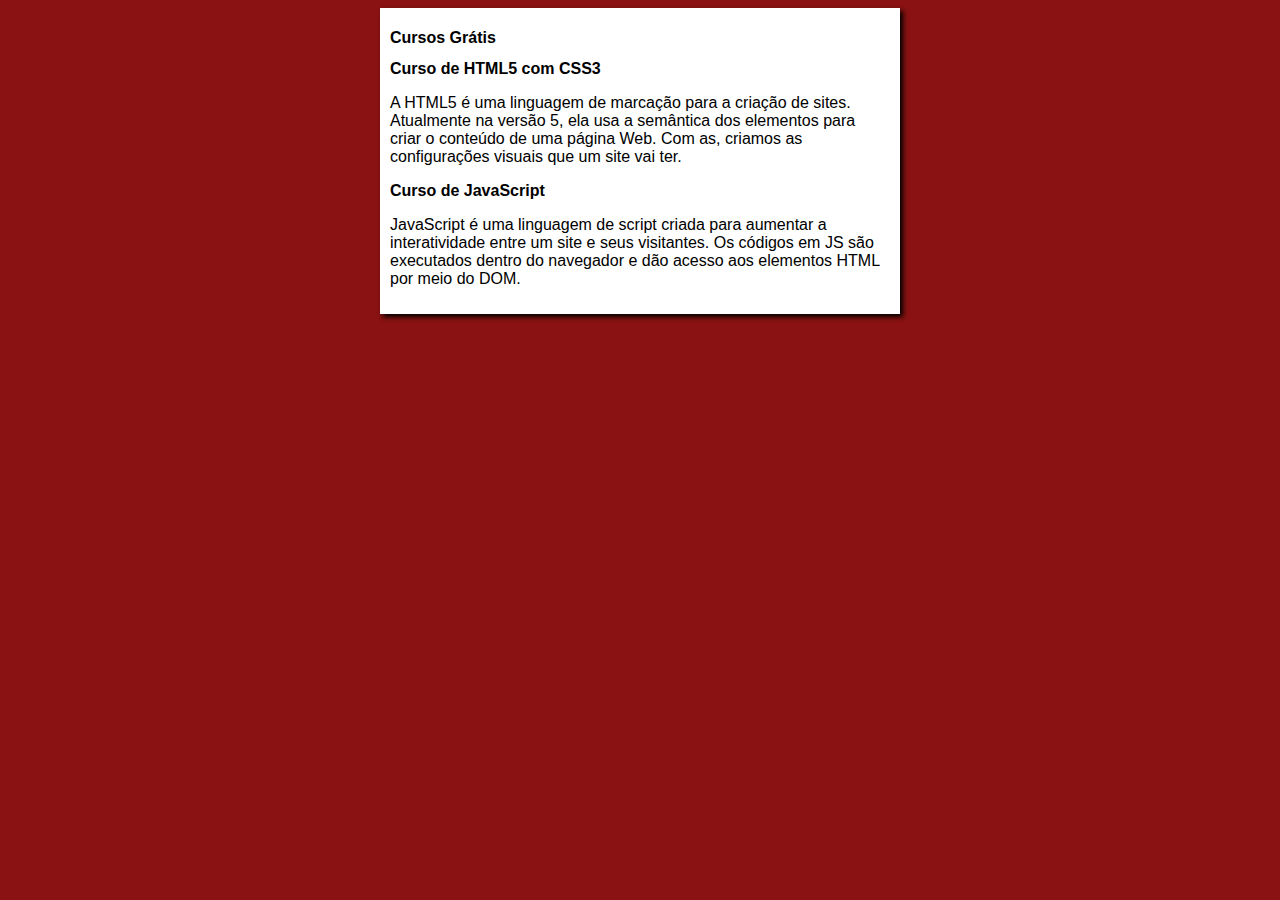
==== index.html @ 28de4e77 "Merge branch 'conteúdo' into main" ====
<!DOCTYPE html>
<html lang="pt-br">
<head>
    <meta charset="UTF-8">
    <meta http-equiv="X-UA-Compatible" content="IE=edge">
    <meta name="viewport" content="width=device-width, initial-scale=1.0">
    <title>The Game</title>
    <link rel="stylesheet" href="estilos/style.css">
</head>
<body>
    <main>
        <header>
            <h1>Cursos Grátis</h1>
        </header>
        <article>
            <h2>Curso de HTML5 com CSS3</h2>
            <p>A HTML5 é uma linguagem de marcação para a criação de sites. Atualmente na versão 5, ela usa a semântica dos elementos para criar o conteúdo de uma página Web. Com as, criamos as configurações visuais que um site vai ter.</p>
        </article>
        <article>
            <h2>Curso de JavaScript</h2>
            <p>JavaScript é uma linguagem de script criada para aumentar a interatividade entre um site e seus visitantes. Os códigos em JS são executados dentro do navegador e dão acesso aos elementos HTML por meio do DOM.</p>
        </article>
    </main>
</body>
</html>
---- estilos/style.css ----
*{
    font-family: Arial, Helvetica, sans-serif;
    font-size: 16px;
}
body{
    background-color: rgb(138, 18, 18);
}
main{
    background-color: white;
    width: 500px;
    margin: auto;
    padding: 10px;
    box-shadow: 3px 3px 5px black;
}
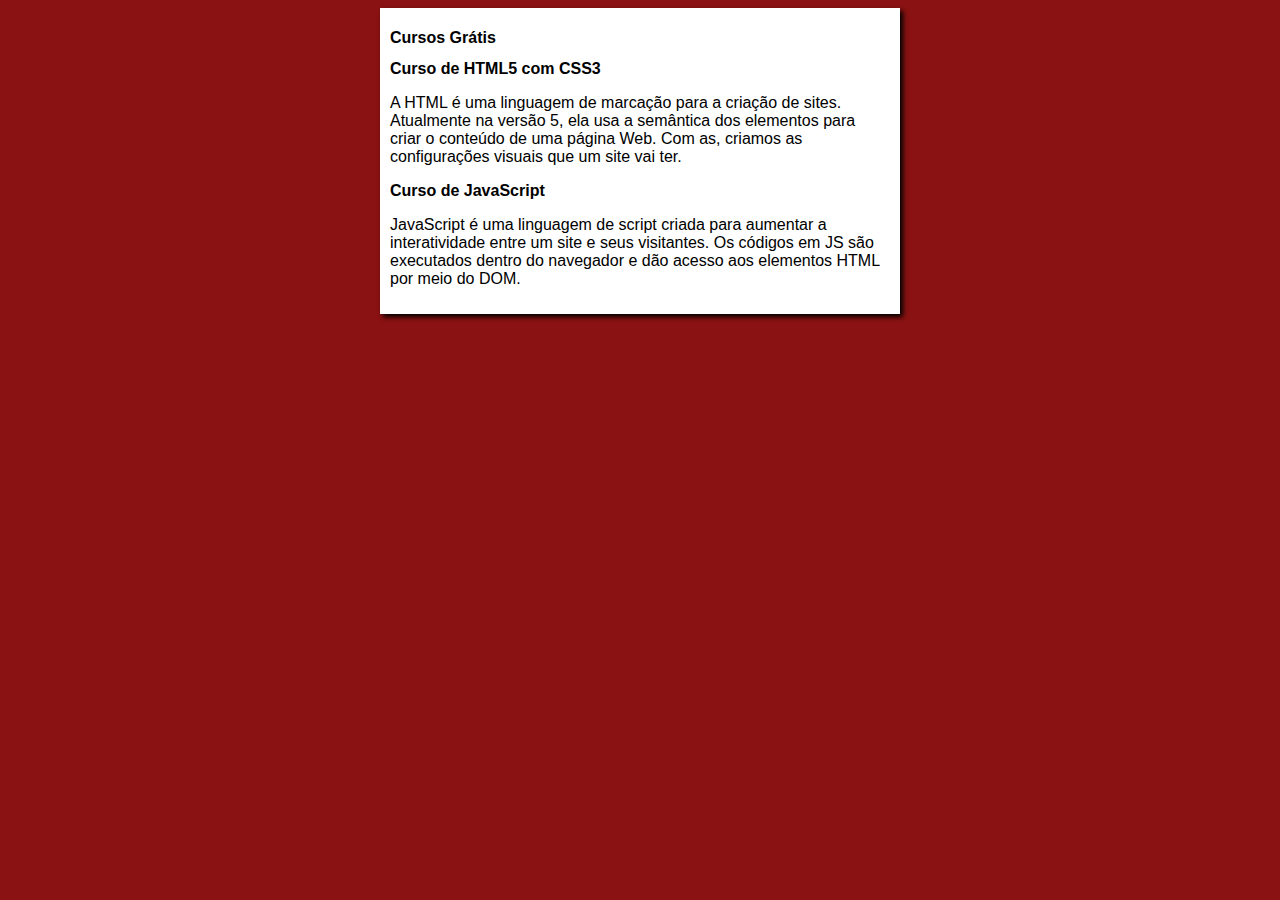
==== commit da83c8e1: "Update index.html" ====
--- a/index.html
+++ b/index.html
@@ -14,7 +14,7 @@
         </header>
         <article>
             <h2>Curso de HTML5 com CSS3</h2>
-            <p>A HTML5 é uma linguagem de marcação para a criação de sites. Atualmente na versão 5, ela usa a semântica dos elementos para criar o conteúdo de uma página Web. Com as, criamos as configurações visuais que um site vai ter.</p>
+            <p>A HTML é uma linguagem de marcação para a criação de sites. Atualmente na versão 5, ela usa a semântica dos elementos para criar o conteúdo de uma página Web. Com as, criamos as configurações visuais que um site vai ter.</p>
         </article>
         <article>
             <h2>Curso de JavaScript</h2>
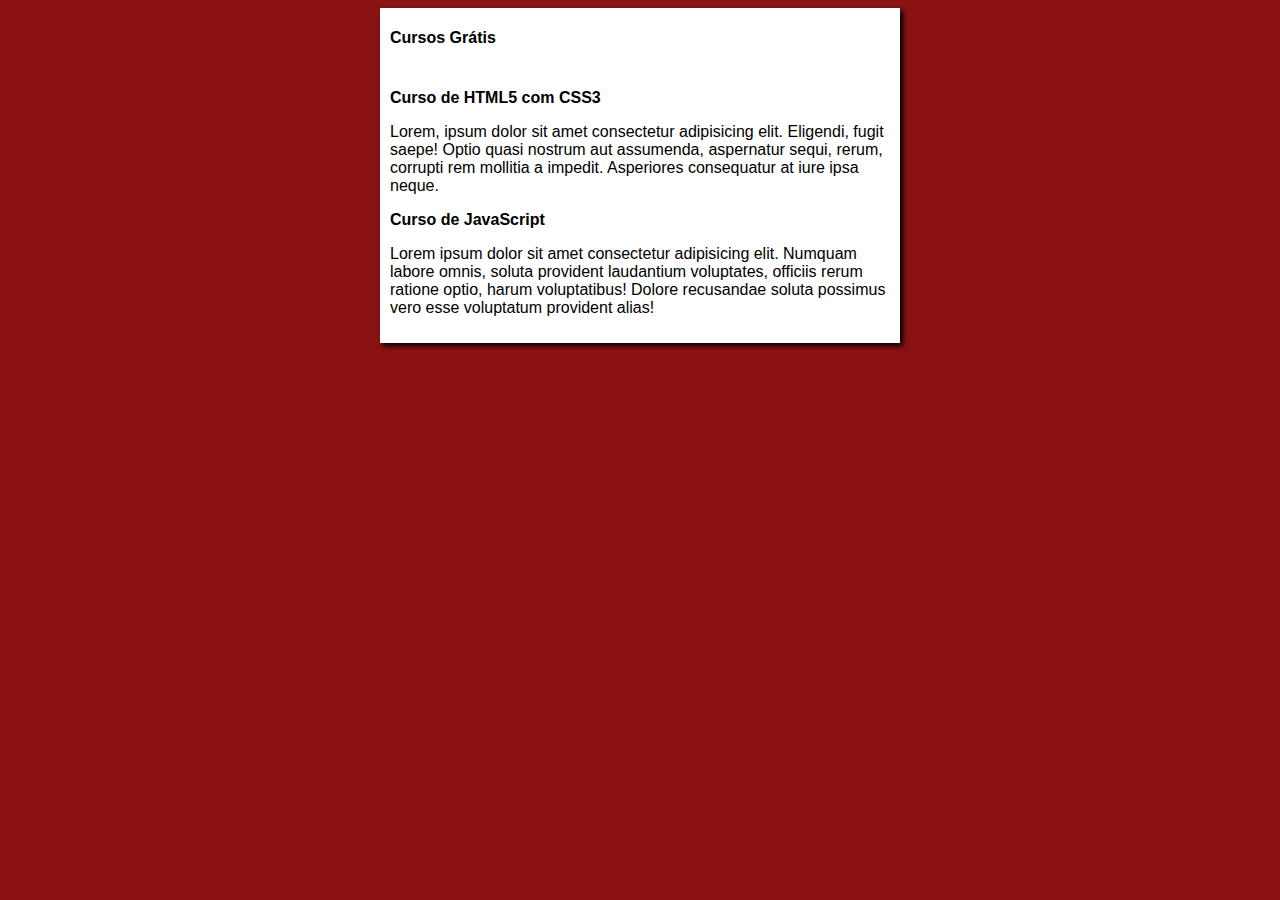
==== commit e16f31da: "Update index.html" ====
--- a/index.html
+++ b/index.html
@@ -11,14 +11,16 @@
     <main>
         <header>
             <h1>Cursos Grátis</h1>
+            <img src="" alt="">
         </header>
         <article>
             <h2>Curso de HTML5 com CSS3</h2>
-            <p>A HTML é uma linguagem de marcação para a criação de sites. Atualmente na versão 5, ela usa a semântica dos elementos para criar o conteúdo de uma página Web. Com as, criamos as configurações visuais que um site vai ter.</p>
+            <p>Lorem, ipsum dolor sit amet consectetur adipisicing elit. Eligendi, fugit saepe! Optio quasi nostrum aut assumenda, aspernatur sequi, rerum, corrupti rem mollitia a impedit. Asperiores consequatur at iure ipsa neque.</p>
+            
         </article>
         <article>
             <h2>Curso de JavaScript</h2>
-            <p>JavaScript é uma linguagem de script criada para aumentar a interatividade entre um site e seus visitantes. Os códigos em JS são executados dentro do navegador e dão acesso aos elementos HTML por meio do DOM.</p>
+            <p>Lorem ipsum dolor sit amet consectetur adipisicing elit. Numquam labore omnis, soluta provident laudantium voluptates, officiis rerum ratione optio, harum voluptatibus! Dolore recusandae soluta possimus vero esse voluptatum provident alias!</p>
         </article>
     </main>
 </body>
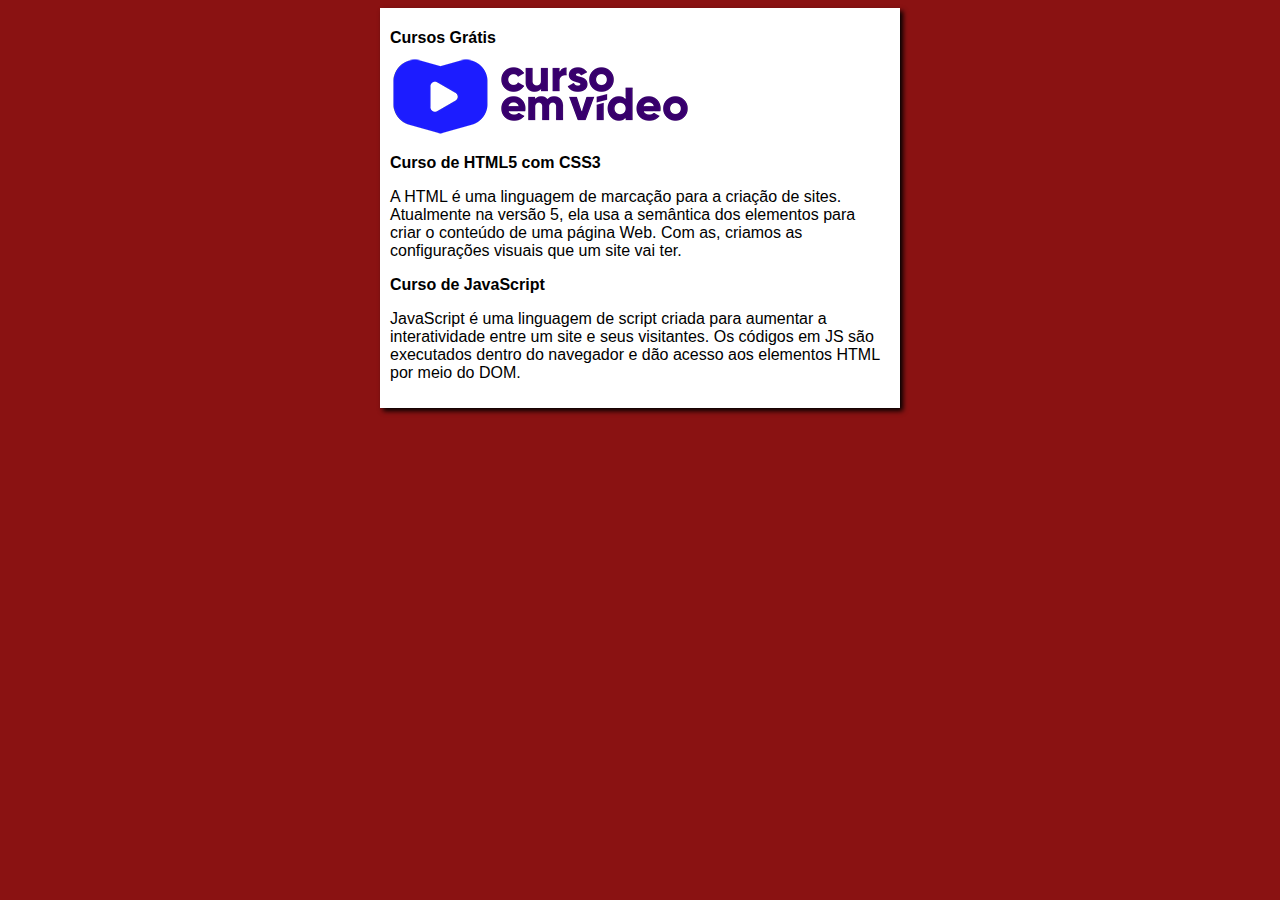
==== commit c660c902: "Update index.html" ====
--- a/index.html
+++ b/index.html
@@ -11,16 +11,15 @@
     <main>
         <header>
             <h1>Cursos Grátis</h1>
-            <img src="" alt="">
+            <img src="imagens/curso-em-video-cor.png" alt="">
         </header>
         <article>
             <h2>Curso de HTML5 com CSS3</h2>
-            <p>Lorem, ipsum dolor sit amet consectetur adipisicing elit. Eligendi, fugit saepe! Optio quasi nostrum aut assumenda, aspernatur sequi, rerum, corrupti rem mollitia a impedit. Asperiores consequatur at iure ipsa neque.</p>
-            
+            <p>A HTML é uma linguagem de marcação para a criação de sites. Atualmente na versão 5, ela usa a semântica dos elementos para criar o conteúdo de uma página Web. Com as, criamos as configurações visuais que um site vai ter.</p>
         </article>
         <article>
             <h2>Curso de JavaScript</h2>
-            <p>Lorem ipsum dolor sit amet consectetur adipisicing elit. Numquam labore omnis, soluta provident laudantium voluptates, officiis rerum ratione optio, harum voluptatibus! Dolore recusandae soluta possimus vero esse voluptatum provident alias!</p>
+            <p>JavaScript é uma linguagem de script criada para aumentar a interatividade entre um site e seus visitantes. Os códigos em JS são executados dentro do navegador e dão acesso aos elementos HTML por meio do DOM.</p>
         </article>
     </main>
 </body>
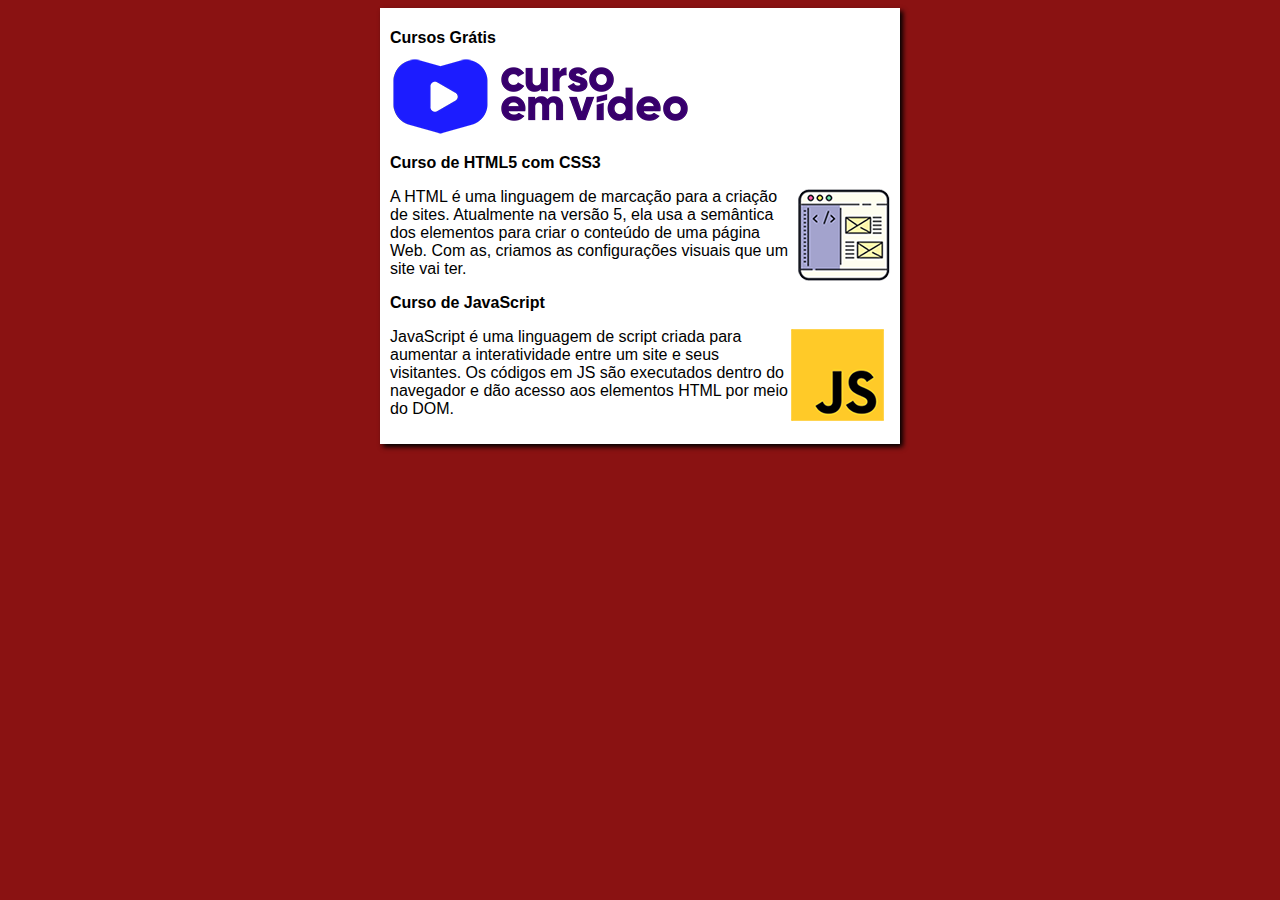
==== commit eb270927: "adicionei as imagens" ====
--- a/index.html
+++ b/index.html
@@ -11,14 +11,16 @@
     <main>
         <header>
             <h1>Cursos Grátis</h1>
-            <img src="imagens/curso-em-video-cor.png" alt="">
+            <img src="imagens/curso-em-video-cor.png" alt="Curso em Vídeo">
         </header>
         <article>
             <h2>Curso de HTML5 com CSS3</h2>
+            <img class="lado" src="imagens/curso-html-css.png" alt="Curso HTML">
             <p>A HTML é uma linguagem de marcação para a criação de sites. Atualmente na versão 5, ela usa a semântica dos elementos para criar o conteúdo de uma página Web. Com as, criamos as configurações visuais que um site vai ter.</p>
         </article>
         <article>
             <h2>Curso de JavaScript</h2>
+            <img class="lado" src="imagens/curso-javascript.png" alt="Curso JS">
             <p>JavaScript é uma linguagem de script criada para aumentar a interatividade entre um site e seus visitantes. Os códigos em JS são executados dentro do navegador e dão acesso aos elementos HTML por meio do DOM.</p>
         </article>
     </main>
--- a/estilos/style.css
+++ b/estilos/style.css
@@ -11,4 +11,8 @@
     margin: auto;
     padding: 10px;
     box-shadow: 3px 3px 5px black;
+    
+}
+img.lado{
+    float: right;
 }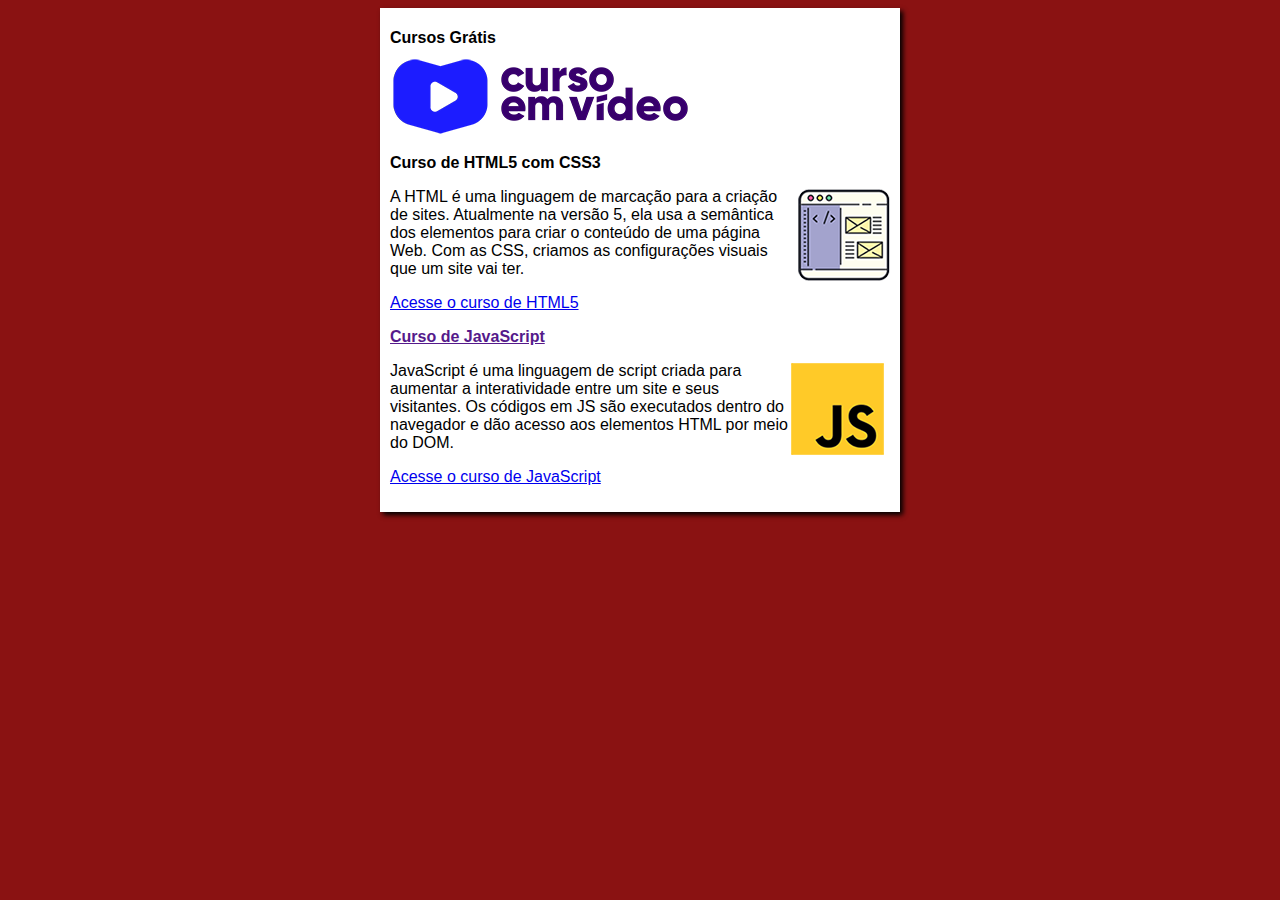
==== commit 515cac90: "criei o site" ====
--- a/index.html
+++ b/index.html
@@ -16,12 +16,16 @@
         <article>
             <h2>Curso de HTML5 com CSS3</h2>
             <img class="lado" src="imagens/curso-html-css.png" alt="Curso HTML">
-            <p>A HTML é uma linguagem de marcação para a criação de sites. Atualmente na versão 5, ela usa a semântica dos elementos para criar o conteúdo de uma página Web. Com as, criamos as configurações visuais que um site vai ter.</p>
+            <p>A HTML é uma linguagem de marcação para a criação de sites. Atualmente na versão 5, ela usa a semântica dos elementos para criar o conteúdo de uma página Web. Com as CSS, criamos as configurações visuais que um site vai ter.</p>
+            <p><a href="curso de html.html">Acesse o curso de HTML5</a></p>
         </article>
         <article>
-            <h2>Curso de JavaScript</h2>
+            <a href="">
+                <h2>Curso de JavaScript</h2>
+            </a>
             <img class="lado" src="imagens/curso-javascript.png" alt="Curso JS">
             <p>JavaScript é uma linguagem de script criada para aumentar a interatividade entre um site e seus visitantes. Os códigos em JS são executados dentro do navegador e dão acesso aos elementos HTML por meio do DOM.</p>
+            <P><a href="curso de JS.html">Acesse o curso de JavaScript</a></P>
         </article>
     </main>
 </body>
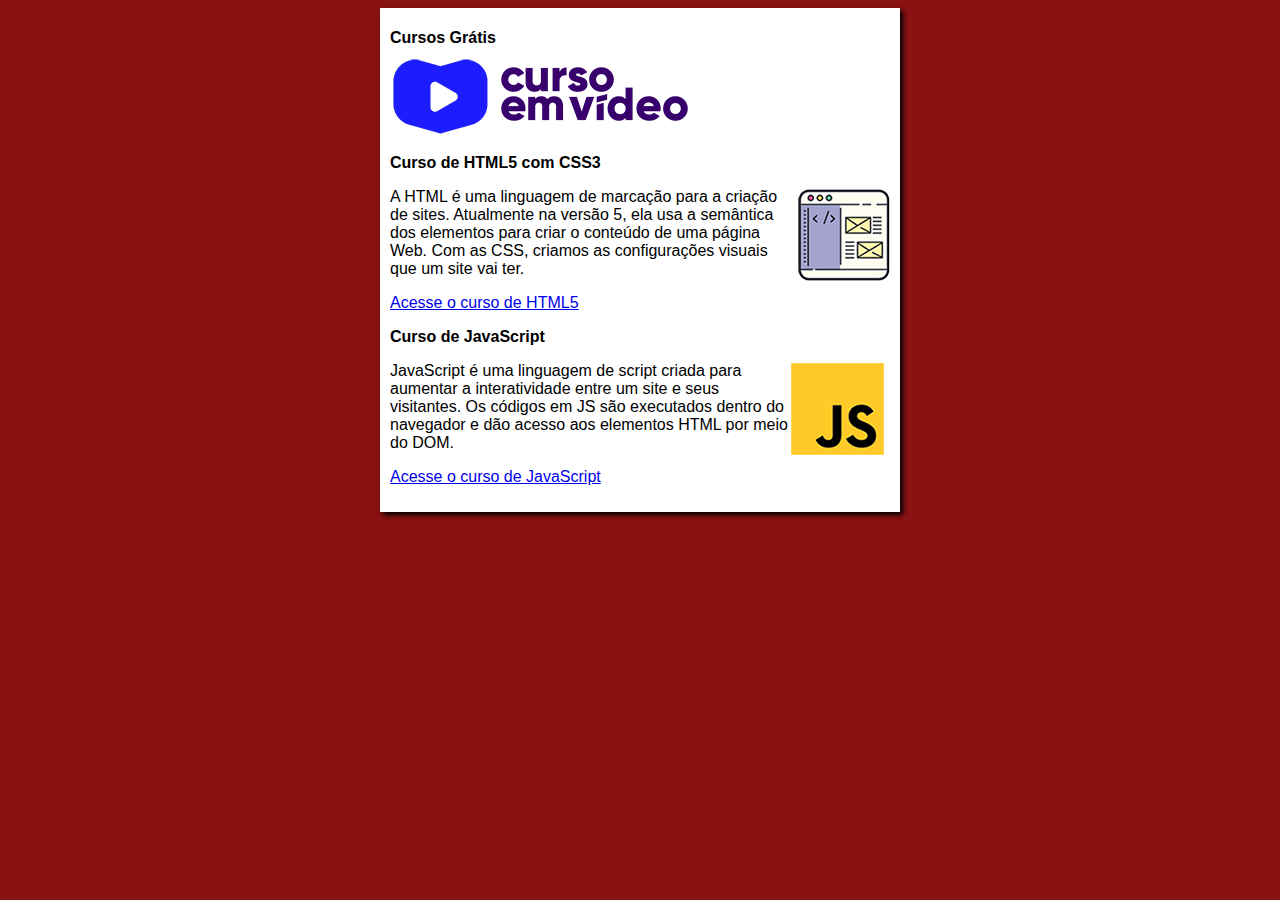
==== commit 23bd9bf2: "a" ====
--- a/index.html
+++ b/index.html
@@ -4,7 +4,7 @@
     <meta charset="UTF-8">
     <meta http-equiv="X-UA-Compatible" content="IE=edge">
     <meta name="viewport" content="width=device-width, initial-scale=1.0">
-    <title>The Game</title>
+    <title>Cursos Grátis</title>
     <link rel="stylesheet" href="estilos/style.css">
 </head>
 <body>
@@ -20,9 +20,8 @@
             <p><a href="curso de html.html">Acesse o curso de HTML5</a></p>
         </article>
         <article>
-            <a href="">
-                <h2>Curso de JavaScript</h2>
-            </a>
+    
+            <h2>Curso de JavaScript</h2>
             <img class="lado" src="imagens/curso-javascript.png" alt="Curso JS">
             <p>JavaScript é uma linguagem de script criada para aumentar a interatividade entre um site e seus visitantes. Os códigos em JS são executados dentro do navegador e dão acesso aos elementos HTML por meio do DOM.</p>
             <P><a href="curso de JS.html">Acesse o curso de JavaScript</a></P>
--- a/estilos/style.css
+++ b/estilos/style.css
@@ -11,7 +11,6 @@
     margin: auto;
     padding: 10px;
     box-shadow: 3px 3px 5px black;
-    
 }
 img.lado{
     float: right;
